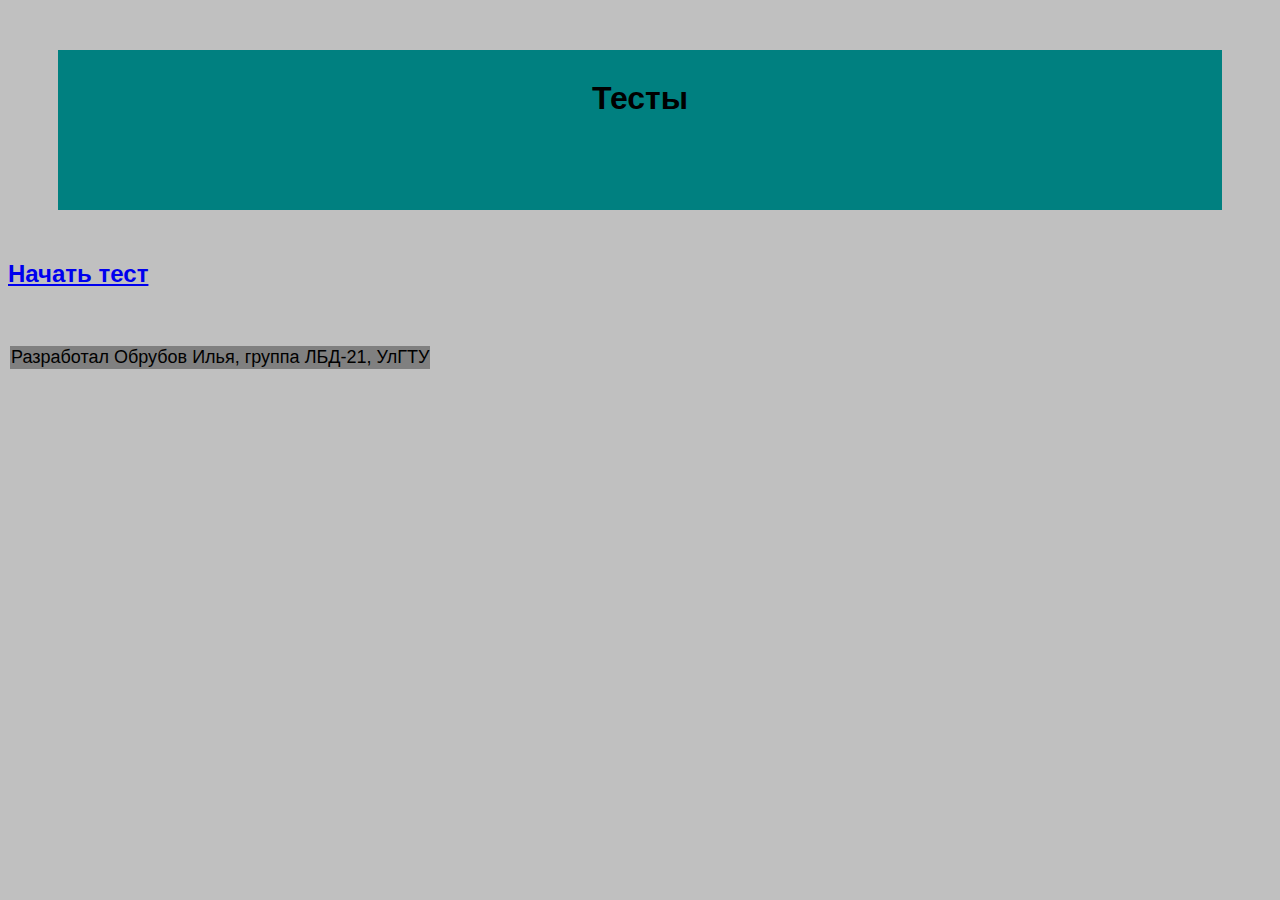
==== index.html @ 665bb857 "commit1" ====
﻿<HTML>
   <HEAD>
   <TITLE>Тесты в Hot Potatoees</TITLE>
 <link rel="stylesheet" type="text/css" href="style.css" />
<meta http-equiv="Content-Type" content="text/html; charset=utf-8">  
   </HEAD>
 
  <BODY> 
 <h1 id="tex1" ALIGN=CENTER font face=><font face="Arial">Тесты</font></h1>
          
<h2><a href="test_JCloze.htm"><font face="Arial">Начать тест</font></a></h2>
<br />
<br />
      <TABLE>
      <TD BGCOLOR="grey"> 
      <FONT SIZE=4 ><font face="Arial">Разработал Обрубов Илья, группа ЛБД-21, УлГТУ</font></FONT>
      </TD>
      </TABLE>
   </BODY>
</HTML>
---- style.css ----
body{              
background-color:#C0C0C0;
Geneva,Arial,sans-serif    
} 
 
#tex1 { 
height: 100px;
wight: 400px;
background-color: #008080;
padding: 30px;
margin: 50px;
}
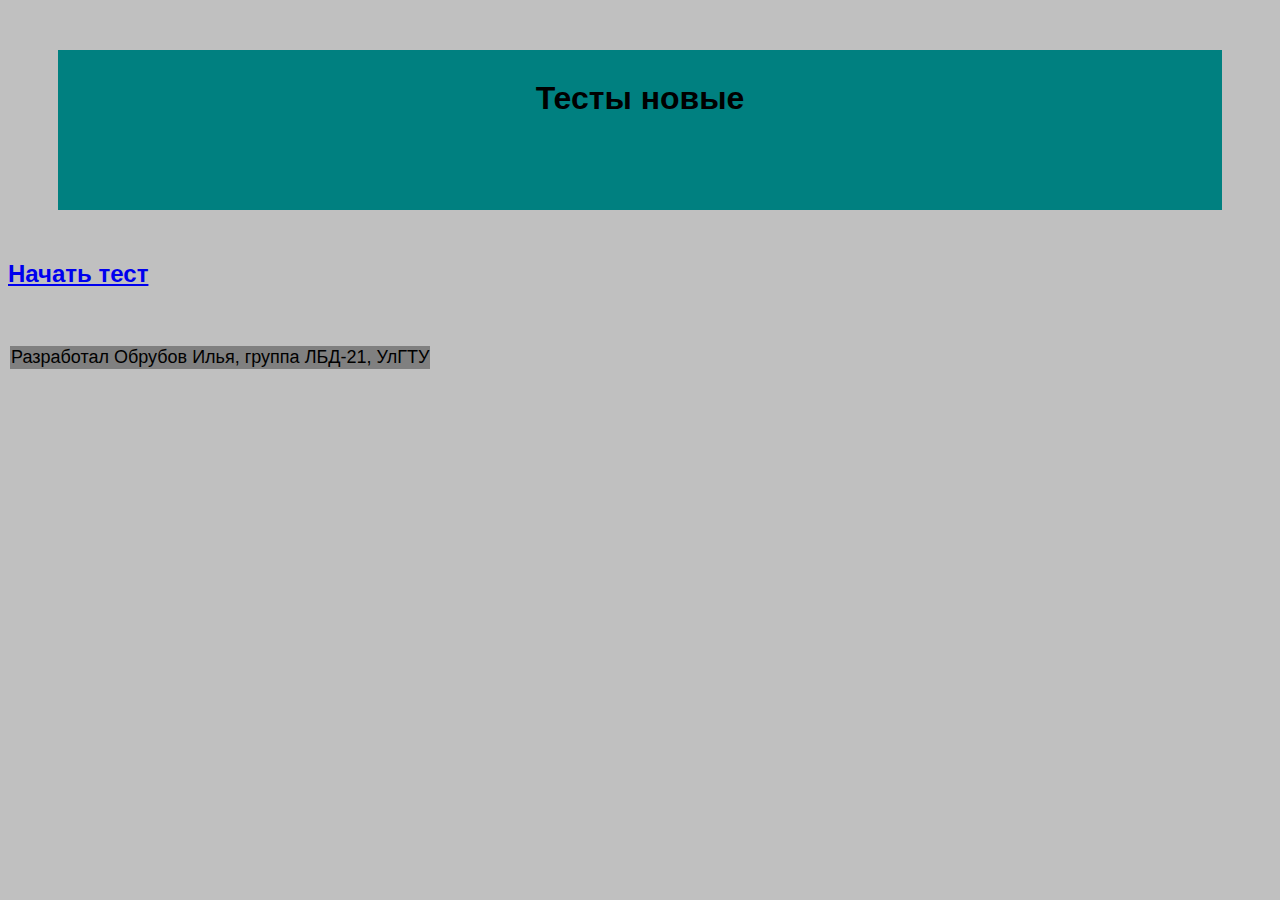
==== commit bf228e68: "commit1" ====
--- a/index.html
+++ b/index.html
@@ -6,7 +6,7 @@
    </HEAD>
  
   <BODY> 
- <h1 id="tex1" ALIGN=CENTER font face=><font face="Arial">Тесты</font></h1>
+ <h1 id="tex1" ALIGN=CENTER font face=><font face="Arial">Тесты новые</font></h1>
           
 <h2><a href="test_JCloze.htm"><font face="Arial">Начать тест</font></a></h2>
 <br />
